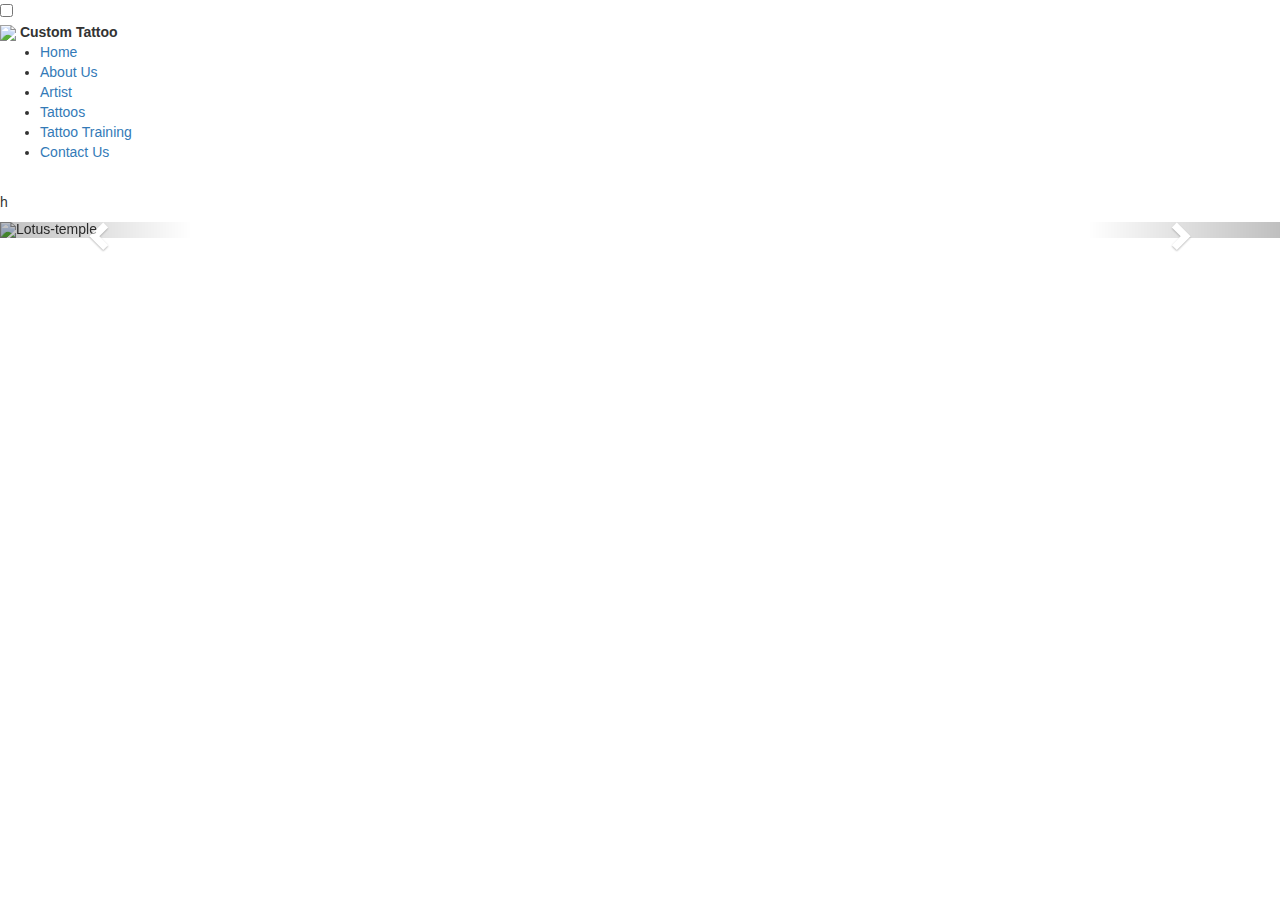
==== Customtattoostudio/index.html @ 1ebcdc18 "Add files via upload" ====
<!DOCTYPE html>
<html lang="en">
<head>
    <meta charset="UTF-8">
    <meta http-equiv="X-UA-Compatible" content="IE=edge">
    <meta name="viewport" content="width=device-width, initial-scale=1.0">
    <link rel="stylesheet" href="style.css">
    <link rel="stylesheet" href="https://maxcdn.bootstrapcdn.com/bootstrap/3.4.1/css/bootstrap.min.css">
    <script src="https://ajax.googleapis.com/ajax/libs/jquery/3.5.1/jquery.min.js"></script>
    <script src="https://maxcdn.bootstrapcdn.com/bootstrap/3.4.1/js/bootstrap.min.js"></script>


    <title>Website</title>
</head>
<body>
    <!-- NavBar -->

    <nav>
        <input id="nav-toggle" type="checkbox">
        <div class="logo">
          <img src="logok.jpeg">
          <strong>Custom Tattoo</strong>
        </div>
        <ul class="links">
            <li><a href="#home">Home</a></li>
            <li><a href="#about-us">About Us</a></li>
            <li><a href="#artist">Artist</a></li>
            <li><a href="#tattoos">Tattoos</a></li>
            <li><a href="#tattoo-training">Tattoo Training</a></li>
            <li><a href="#contact-us">Contact Us</a></li>
        </ul>
        <label for="nav-toggle" class="icon-burger">
            <div class="line"></div>
            <div class="line"></div>
            <div class="line"></div>
        </label>
    </nav>

    <!-- carousel -->

    <a name="home"></a>
    <div class="carousel-height"><p>h</p></div>
        <div id="myCarousel" class="carousel slide" data-ride="carousel">
          <!-- Indicators -->
          <ol class="carousel-indicators">
            <li data-target="#myCarousel" data-slide-to="0" class="active"></li>
            <li data-target="#myCarousel" data-slide-to="1"></li>
            <li data-target="#myCarousel" data-slide-to="2"></li>
          </ol>
      
          <!-- Wrapper for slides -->
          <div class="carousel-inner">
      
            <div class="item active">
              <img src="https://cdn.wallpapersafari.com/26/35/MOC2mo.jpg" alt="Lotus-temple" style="width:100%;">
              <div class="carousel-caption">
                <h3>Los Angeles</h3>
                <p>LA is always so much fun!</p>
              </div>
            </div>
      
            <div class="item">
              <img src="https://s1.1zoom.me/b4757/855/Hands_Tattoos_Glance_Body_piercing_516599_1920x1080.jpg" alt="Liberty" style="width:100%;">
              <div class="carousel-caption">
                <h3>Chicago</h3>
                <p>Thank you, Chicago!</p>
              </div>
            </div>
          
            <div class="item">
              <img src="https://wallpaper.dog/large/5457706.jpg" alt="Taj-Mahal" style="width:100%;">
              <div class="carousel-caption">
                <h3>New York</h3>
                <p>We love the Big Apple!</p>
              </div>
            </div>
        
          </div>
      
          <!-- Left and right controls -->
          <a class="left carousel-control" href="#myCarousel" data-slide="prev">
            <span class="glyphicon glyphicon-chevron-left"></span>
            <span class="sr-only">Previous</span>
          </a>
          <a class="right carousel-control" href="#myCarousel" data-slide="next">
            <span class="glyphicon glyphicon-chevron-right"></span>
            <span class="sr-only">Next</span>
          </a>
        </div>
      </div>
    <div>

</body>
</html>
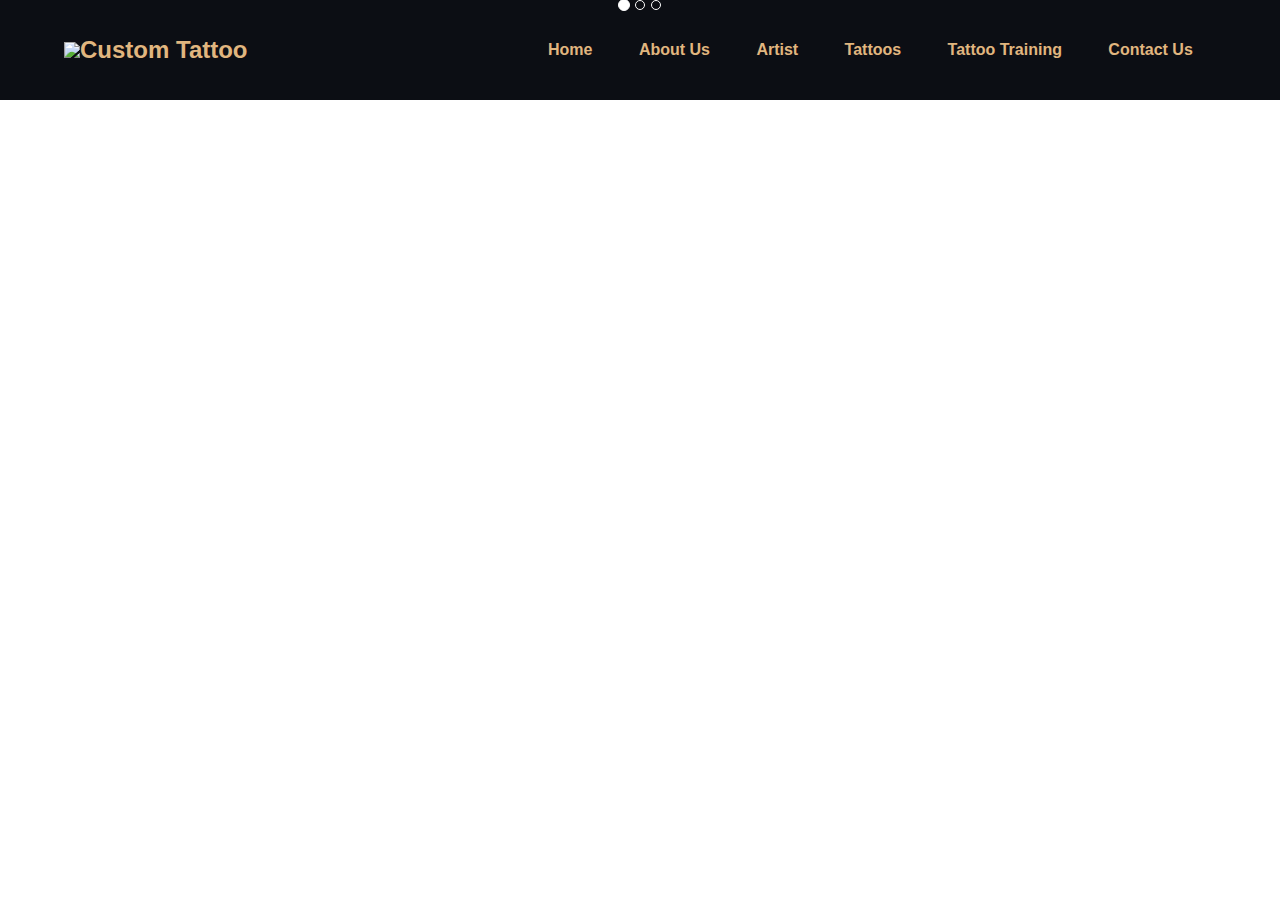
==== commit ba39b756: "Update index.html" ====
--- a/Customtattoostudio/index.html
+++ b/Customtattoostudio/index.html
@@ -4,7 +4,7 @@
     <meta charset="UTF-8">
     <meta http-equiv="X-UA-Compatible" content="IE=edge">
     <meta name="viewport" content="width=device-width, initial-scale=1.0">
-    <link rel="stylesheet" href="style.css">
+    <link rel="stylesheet" type="text/css" href="style.css">
     <link rel="stylesheet" href="https://maxcdn.bootstrapcdn.com/bootstrap/3.4.1/css/bootstrap.min.css">
     <script src="https://ajax.googleapis.com/ajax/libs/jquery/3.5.1/jquery.min.js"></script>
     <script src="https://maxcdn.bootstrapcdn.com/bootstrap/3.4.1/js/bootstrap.min.js"></script>
@@ -91,4 +91,4 @@
     <div>
 
 </body>
-</html>+</html>
--- a/Customtattoostudio/style.css
+++ b/Customtattoostudio/style.css
@@ -0,0 +1,133 @@
+nav {
+	position: fixed;
+	z-index: 10;
+	left: 0;
+	right: 0;
+	top: 0;
+	font-family: 'Montserrat', sans-serif;
+	padding: 0 5%;
+	height: 100px;
+	background-color: #0c0e14;
+}
+nav .logo {
+	float: left;
+	width: 40%;
+	height: 100%;
+	display: flex;
+	align-items: center;
+	font-size: 24px;
+	color: #e1b67f;
+}
+
+nav .logo-image{
+    width: 46px;
+    height: 46px;
+    border-radius: 50%;
+    overflow: hidden;
+    margin-top: -6px;
+}
+nav .links {
+	float: right;
+	padding: 0;
+	margin: 0;
+	width: 60%;
+	height: 100%;
+	display: flex;
+	justify-content: space-around;
+	align-items: center;
+}
+nav .links li {
+	list-style: none;
+}
+nav .links a {
+	display: block;
+	padding: 1em;
+	font-size: 16px;
+	font-weight: bold;
+	color: #e1b67f;
+	text-decoration: none;
+	text-align: center;
+}
+#nav-toggle {
+	position: absolute;
+	top: -100px;
+}
+nav .icon-burger {
+	display: none;
+	position: absolute;
+	right: 5%;
+	top: 50%;
+	transform: translateY(-50%);
+}
+nav .icon-burger .line {
+	width: 30px;
+	height: 5px;
+	background-color: #e1b67f;
+	margin: 5px;
+	border-radius: 3px;
+	transition: all .3s ease-in-out;
+}
+
+/* carousel-height */
+
+.carousel-height {
+    top: 50px;
+}
+
+
+
+@media screen and (max-width: 768px) {
+
+    /* navbar mobile */
+
+    nav {
+        height: 50px;
+    }
+
+	nav .logo {
+		float: none;
+		width: auto;
+		justify-content: center;
+        font-size: 25px;
+	}
+	nav .links {
+		float: none;
+		position: fixed;
+		z-index: 9;
+		left: 0;
+		right: 0;
+		top: 50px;
+		bottom: 100%;
+		width: auto;
+		height: auto;
+		flex-direction: column;
+		justify-content: space-evenly;
+		background-color: rgba(0,0,0,.8);
+		overflow: hidden;
+		box-sizing: border-box;
+		transition: all .5s ease-in-out;
+        font-size: 20px;
+	}
+	nav .links a {
+		font-size: 20px;
+	}
+	nav :checked ~ .links {
+		bottom: 0;
+	}
+	nav .icon-burger {
+		display: block;
+	}
+	nav :checked ~ .icon-burger .line:nth-child(1) {
+		transform: translateY(10px) rotate(225deg);
+	}
+	nav :checked ~ .icon-burger .line:nth-child(3) {
+		transform: translateY(-10px) rotate(-225deg);
+	}
+	nav :checked ~ .icon-burger .line:nth-child(2) {
+		opacity: 0;
+	}
+    
+	
+}
+
+
